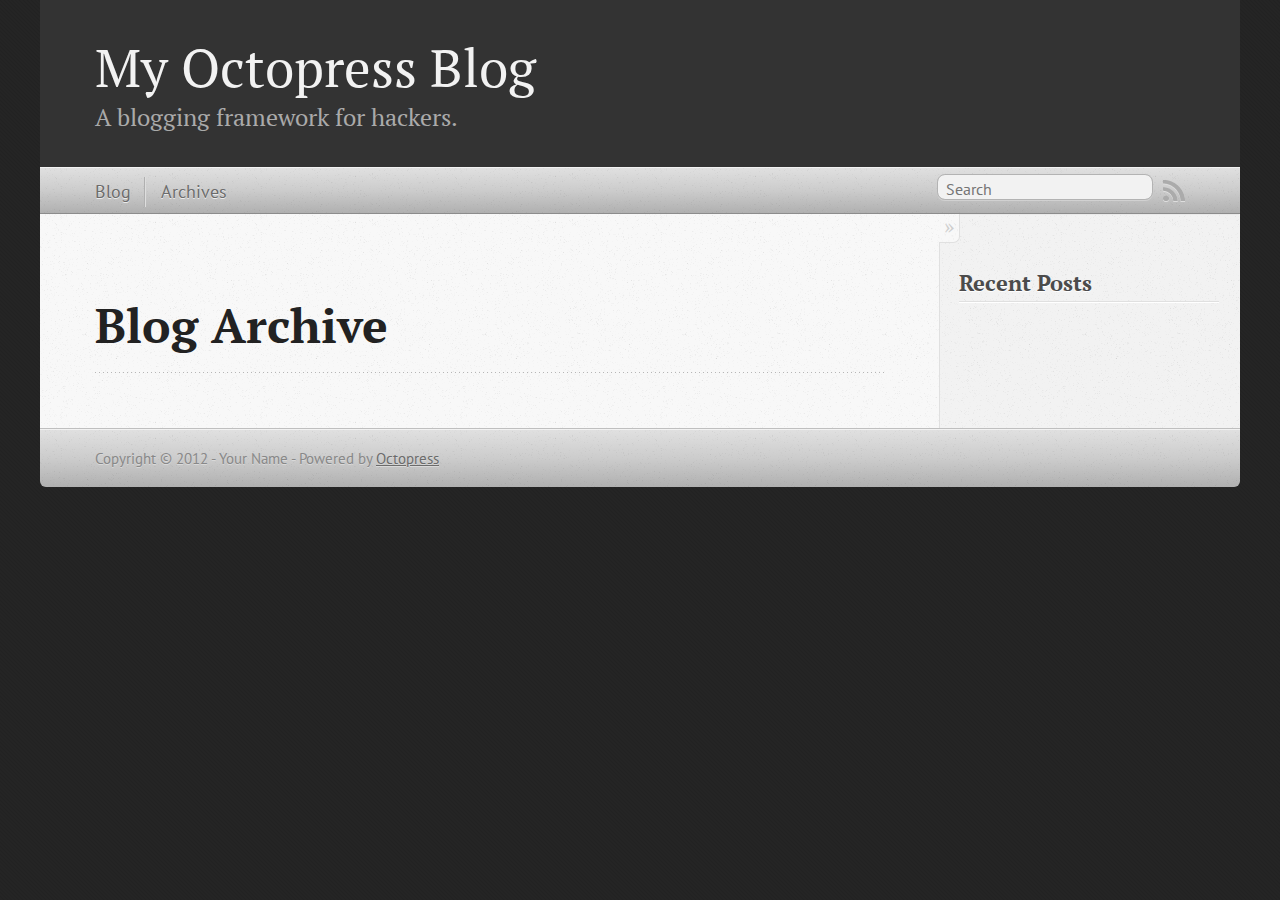
==== blog/archives/index.html @ 518b3c12 "Site updated at 2012-12-20 12:45:05 UTC" ====
<!DOCTYPE html>
<!--[if IEMobile 7 ]><html class="no-js iem7"><![endif]-->
<!--[if lt IE 9]><html class="no-js lte-ie8"><![endif]-->
<!--[if (gt IE 8)|(gt IEMobile 7)|!(IEMobile)|!(IE)]><!--><html class="no-js" lang="en"><!--<![endif]-->
<head>
  <meta charset="utf-8">
  <title>Blog Archive - My Octopress Blog</title>
  <meta name="author" content="Your Name">

  
  <meta name="description" content=" Blog Archive Recent Posts ">
  

  <!-- http://t.co/dKP3o1e -->
  <meta name="HandheldFriendly" content="True">
  <meta name="MobileOptimized" content="320">
  <meta name="viewport" content="width=device-width, initial-scale=1">

  
  <link rel="canonical" href="http://yoursite.com/blog/archives/">
  <link href="/favicon.png" rel="icon">
  <link href="/stylesheets/screen.css" media="screen, projection" rel="stylesheet" type="text/css">
  <script src="/javascripts/modernizr-2.0.js"></script>
  <script src="/javascripts/ender.js"></script>
  <script src="/javascripts/octopress.js" type="text/javascript"></script>
  <link href="/atom.xml" rel="alternate" title="My Octopress Blog" type="application/atom+xml">
  <!--Fonts from Google"s Web font directory at http://google.com/webfonts -->
<link href="http://fonts.googleapis.com/css?family=PT+Serif:regular,italic,bold,bolditalic" rel="stylesheet" type="text/css">
<link href="http://fonts.googleapis.com/css?family=PT+Sans:regular,italic,bold,bolditalic" rel="stylesheet" type="text/css">

  

</head>

<body   >
  <header role="banner"><hgroup>
  <h1><a href="/">My Octopress Blog</a></h1>
  
    <h2>A blogging framework for hackers.</h2>
  
</hgroup>

</header>
  <nav role="navigation"><ul class="subscription" data-subscription="rss">
  <li><a href="/atom.xml" rel="subscribe-rss" title="subscribe via RSS">RSS</a></li>
  
</ul>
  
<form action="http://google.com/search" method="get">
  <fieldset role="search">
    <input type="hidden" name="q" value="site:yoursite.com" />
    <input class="search" type="text" name="q" results="0" placeholder="Search"/>
  </fieldset>
</form>
  
<ul class="main-navigation">
  <li><a href="/">Blog</a></li>
  <li><a href="/blog/archives">Archives</a></li>
</ul>

</nav>
  <div id="main">
    <div id="content">
      <div>
<article role="article">
  
  <header>
    <h1 class="entry-title">Blog Archive</h1>
    
  </header>
  
  <div id="blog-archives">

</div>

  
</article>

</div>

<aside class="sidebar">
  
    <section>
  <h1>Recent Posts</h1>
  <ul id="recent_posts">
    
  </ul>
</section>






  
</aside>


    </div>
  </div>
  <footer role="contentinfo"><p>
  Copyright &copy; 2012 - Your Name -
  <span class="credit">Powered by <a href="http://octopress.org">Octopress</a></span>
</p>

</footer>
  







  <script type="text/javascript">
    (function(){
      var twitterWidgets = document.createElement('script');
      twitterWidgets.type = 'text/javascript';
      twitterWidgets.async = true;
      twitterWidgets.src = 'http://platform.twitter.com/widgets.js';
      document.getElementsByTagName('head')[0].appendChild(twitterWidgets);
    })();
  </script>





</body>
</html>
---- stylesheets/screen.css ----
html,body,div,span,applet,object,iframe,h1,h2,h3,h4,h5,h6,p,blockquote,pre,a,abbr,acronym,address,big,cite,code,del,dfn,em,img,ins,kbd,q,s,samp,small,strike,strong,sub,sup,tt,var,b,u,i,center,dl,dt,dd,ol,ul,li,fieldset,form,label,legend,table,caption,tbody,tfoot,thead,tr,th,td,article,aside,canvas,details,embed,figure,figcaption,footer,header,hgroup,menu,nav,output,ruby,section,summary,time,mark,audio,video{margin:0;padding:0;border:0;font:inherit;font-size:100%;vertical-align:baseline}html{line-height:1}ol,ul{list-style:none}table{border-collapse:collapse;border-spacing:0}caption,th,td{text-align:left;font-weight:normal;vertical-align:middle}q,blockquote{quotes:none}q:before,q:after,blockquote:before,blockquote:after{content:"";content:none}a img{border:none}article,aside,details,figcaption,figure,footer,header,hgroup,menu,nav,section,summary{display:block}article,aside,details,figcaption,figure,footer,header,hgroup,menu,nav,section,summary{display:block}a{color:#1863a1}a:visited{color:#751590}a:focus{color:#0181eb}a:hover{color:#0181eb}a:active{color:#01579f}aside.sidebar a{color:#1863a1}aside.sidebar a:focus{color:#0181eb}aside.sidebar a:hover{color:#0181eb}aside.sidebar a:active{color:#01579f}a{-webkit-transition:color 0.3s;-moz-transition:color 0.3s;-o-transition:color 0.3s;transition:color 0.3s}html{background:#252525 url('/images/line-tile.png?1356005019') top left}body>div{background:#f2f2f2 url('/images/noise.png?1356005019') top left;border-bottom:1px solid #bfbfbf}body>div>div{background:#f8f8f8 url('/images/noise.png?1356005019') top left;border-right:1px solid #e0e0e0}.heading,body>header h1,h1,h2,h3,h4,h5,h6{font-family:"PT Serif","Georgia","Helvetica Neue",Arial,sans-serif}.sans,body>header h2,article header p.meta,article>footer,#content .blog-index footer,html .gist .gist-file .gist-meta,#blog-archives a.category,#blog-archives time,aside.sidebar section,body>footer{font-family:"PT Sans","Helvetica Neue",Arial,sans-serif}.serif,body,#content .blog-index a[rel=full-article]{font-family:"PT Serif",Georgia,Times,"Times New Roman",serif}.mono,pre,code,tt,p code,li code{font-family:Menlo,Monaco,"Andale Mono","lucida console","Courier New",monospace}body>header h1{font-size:2.2em;font-family:"PT Serif","Georgia","Helvetica Neue",Arial,sans-serif;font-weight:normal;line-height:1.2em;margin-bottom:0.6667em}body>header h2{font-family:"PT Serif","Georgia","Helvetica Neue",Arial,sans-serif}body{line-height:1.5em;color:#222}h1{font-size:2.2em;line-height:1.2em}@media only screen and (min-width: 992px){body{font-size:1.15em}h1{font-size:2.6em;line-height:1.2em}}h1,h2,h3,h4,h5,h6{text-rendering:optimizelegibility;margin-bottom:1em;font-weight:bold}h2,section h1{font-size:1.5em}h3,section h2,section section h1{font-size:1.3em}h4,section h3,section section h2,section section section h1{font-size:1em}h5,section h4,section section h3{font-size:.9em}h6,section h5,section section h4,section section section h3{font-size:.8em}p,blockquote,ul,ol{margin-bottom:1.5em}ul{list-style-type:disc}ul ul{list-style-type:circle;margin-bottom:0px}ul ul ul{list-style-type:square;margin-bottom:0px}ol{list-style-type:decimal}ol ol{list-style-type:lower-alpha;margin-bottom:0px}ol ol ol{list-style-type:lower-roman;margin-bottom:0px}ul,ul ul,ul ol,ol,ol ul,ol ol{margin-left:1.3em}strong{font-weight:bold}em{font-style:italic}sup,sub{font-size:0.8em;position:relative;display:inline-block}sup{top:-0.5em}sub{bottom:-0.5em}q{font-style:italic}q:before{content:"\201C"}q:after{content:"\201D"}em,dfn{font-style:italic}strong,dfn{font-weight:bold}del,s{text-decoration:line-through}abbr,acronym{border-bottom:1px dotted;cursor:help}sub,sup{line-height:0}hr{margin-bottom:0.2em}small{font-size:.8em}big{font-size:1.2em}blockquote{font-style:italic;position:relative;font-size:1.2em;line-height:1.5em;padding-left:1em;border-left:4px solid rgba(170,170,170,0.5)}blockquote cite{font-style:italic}blockquote cite a{color:#aaa !important;word-wrap:break-word}blockquote cite:before{content:'\2014';padding-right:.3em;padding-left:.3em;color:#aaa}@media only screen and (min-width: 992px){blockquote{padding-left:1.5em;border-left-width:4px}}.pullquote-right:before,.pullquote-left:before{padding:0;border:none;content:attr(data-pullquote);float:right;width:45%;margin:.5em 0 1em 1.5em;position:relative;top:7px;font-size:1.4em;line-height:1.45em}.pullquote-left:before{float:left;margin:.5em 1.5em 1em 0}.force-wrap,article a,aside.sidebar a{white-space:-moz-pre-wrap;white-space:-pre-wrap;white-space:-o-pre-wrap;white-space:pre-wrap;word-wrap:break-word}.group,body>header,body>nav,body>footer,body #content>article,body #content>div>article,body #content>div>section,body div.pagination,aside.sidebar,#main,#content,.sidebar{*zoom:1}.group:after,body>header:after,body>nav:after,body>footer:after,body #content>article:after,body #content>div>article:after,body #content>div>section:after,body div.pagination:after,aside.sidebar:after,#main:after,#content:after,.sidebar:after{content:"";display:table;clear:both}body{-webkit-text-size-adjust:none;max-width:1200px;position:relative;margin:0 auto}body>header,body>nav,body>footer,body #content>article,body #content>div>article,body #content>div>section{padding-left:18px;padding-right:18px}@media only screen and (min-width: 480px){body>header,body>nav,body>footer,body #content>article,body #content>div>article,body #content>div>section{padding-left:25px;padding-right:25px}}@media only screen and (min-width: 768px){body>header,body>nav,body>footer,body #content>article,body #content>div>article,body #content>div>section{padding-left:35px;padding-right:35px}}@media only screen and (min-width: 992px){body>header,body>nav,body>footer,body #content>article,body #content>div>article,body #content>div>section{padding-left:55px;padding-right:55px}}body div.pagination{margin-left:18px;margin-right:18px}@media only screen and (min-width: 480px){body div.pagination{margin-left:25px;margin-right:25px}}@media only screen and (min-width: 768px){body div.pagination{margin-left:35px;margin-right:35px}}@media only screen and (min-width: 992px){body div.pagination{margin-left:55px;margin-right:55px}}body>header{font-size:1em;padding-top:1.5em;padding-bottom:1.5em}#content{overflow:hidden}#content>div,#content>article{width:100%}aside.sidebar{float:none;padding:0 18px 1px;background-color:#f7f7f7;border-top:1px solid #e0e0e0}.flex-content,article img,article video,article .flash-video,aside.sidebar img{max-width:100%;height:auto}.basic-alignment.left,article img.left,article video.left,article .left.flash-video,aside.sidebar img.left{float:left;margin-right:1.5em}.basic-alignment.right,article img.right,article video.right,article .right.flash-video,aside.sidebar img.right{float:right;margin-left:1.5em}.basic-alignment.center,article img.center,article video.center,article .center.flash-video,aside.sidebar img.center{display:block;margin:0 auto 1.5em}.basic-alignment.left,article img.left,article video.left,article .left.flash-video,aside.sidebar img.left,.basic-alignment.right,article img.right,article video.right,article .right.flash-video,aside.sidebar img.right{margin-bottom:.8em}.toggle-sidebar,.no-sidebar .toggle-sidebar{display:none}@media only screen and (min-width: 750px){body.sidebar-footer aside.sidebar{float:none;width:auto;clear:left;margin:0;padding:0 35px 1px;background-color:#f7f7f7;border-top:1px solid #eaeaea}body.sidebar-footer aside.sidebar section.odd,body.sidebar-footer aside.sidebar section.even{float:left;width:48%}body.sidebar-footer aside.sidebar section.odd{margin-left:0}body.sidebar-footer aside.sidebar section.even{margin-left:4%}body.sidebar-footer aside.sidebar.thirds section{width:30%;margin-left:5%}body.sidebar-footer aside.sidebar.thirds section.first{margin-left:0;clear:both}}body.sidebar-footer #content{margin-right:0px}body.sidebar-footer .toggle-sidebar{display:none}@media only screen and (min-width: 550px){body>header{font-size:1em}}@media only screen and (min-width: 750px){aside.sidebar{float:none;width:auto;clear:left;margin:0;padding:0 35px 1px;background-color:#f7f7f7;border-top:1px solid #eaeaea}aside.sidebar section.odd,aside.sidebar section.even{float:left;width:48%}aside.sidebar section.odd{margin-left:0}aside.sidebar section.even{margin-left:4%}aside.sidebar.thirds section{width:30%;margin-left:5%}aside.sidebar.thirds section.first{margin-left:0;clear:both}}@media only screen and (min-width: 768px){body{-webkit-text-size-adjust:auto}body>header{font-size:1.2em}#main{padding:0;margin:0 auto}#content{overflow:visible;margin-right:240px;position:relative}.no-sidebar #content{margin-right:0;border-right:0}.collapse-sidebar #content{margin-right:20px}#content>div,#content>article{padding-top:17.5px;padding-bottom:17.5px;float:left}aside.sidebar{width:210px;padding:0 15px 15px;background:none;clear:none;float:left;margin:0 -100% 0 0}aside.sidebar section{width:auto;margin-left:0}aside.sidebar section.odd,aside.sidebar section.even{float:none;width:auto;margin-left:0}.collapse-sidebar aside.sidebar{float:none;width:auto;clear:left;margin:0;padding:0 35px 1px;background-color:#f7f7f7;border-top:1px solid #eaeaea}.collapse-sidebar aside.sidebar section.odd,.collapse-sidebar aside.sidebar section.even{float:left;width:48%}.collapse-sidebar aside.sidebar section.odd{margin-left:0}.collapse-sidebar aside.sidebar section.even{margin-left:4%}.collapse-sidebar aside.sidebar.thirds section{width:30%;margin-left:5%}.collapse-sidebar aside.sidebar.thirds section.first{margin-left:0;clear:both}}@media only screen and (min-width: 992px){body>header{font-size:1.3em}#content{margin-right:300px}#content>div,#content>article{padding-top:27.5px;padding-bottom:27.5px}aside.sidebar{width:260px;padding:1.2em 20px 20px}.collapse-sidebar aside.sidebar{padding-left:55px;padding-right:55px}}@media only screen and (min-width: 768px){ul,ol{margin-left:0}}body>header{background:#333}body>header h1{display:inline-block;margin:0}body>header h1 a,body>header h1 a:visited,body>header h1 a:hover{color:#f2f2f2;text-decoration:none}body>header h2{margin:.2em 0 0;font-size:1em;color:#aaa;font-weight:normal}body>nav{position:relative;background-color:#ccc;background:url('/images/noise.png?1356005019'),-webkit-gradient(linear, 50% 0%, 50% 100%, color-stop(0%, #e0e0e0), color-stop(50%, #cccccc), color-stop(100%, #b0b0b0));background:url('/images/noise.png?1356005019'),-webkit-linear-gradient(#e0e0e0,#cccccc,#b0b0b0);background:url('/images/noise.png?1356005019'),-moz-linear-gradient(#e0e0e0,#cccccc,#b0b0b0);background:url('/images/noise.png?1356005019'),-o-linear-gradient(#e0e0e0,#cccccc,#b0b0b0);background:url('/images/noise.png?1356005019'),linear-gradient(#e0e0e0,#cccccc,#b0b0b0);border-top:1px solid #f2f2f2;border-bottom:1px solid #8c8c8c;padding-top:.35em;padding-bottom:.35em}body>nav form{-webkit-background-clip:padding;-moz-background-clip:padding;background-clip:padding-box;margin:0;padding:0}body>nav form .search{padding:.3em .5em 0;font-size:.85em;font-family:"PT Sans","Helvetica Neue",Arial,sans-serif;line-height:1.1em;width:95%;-webkit-border-radius:0.5em;-moz-border-radius:0.5em;-ms-border-radius:0.5em;-o-border-radius:0.5em;border-radius:0.5em;-webkit-background-clip:padding;-moz-background-clip:padding;background-clip:padding-box;-webkit-box-shadow:#d1d1d1 0 1px;-moz-box-shadow:#d1d1d1 0 1px;box-shadow:#d1d1d1 0 1px;background-color:#f2f2f2;border:1px solid #b3b3b3;color:#888}body>nav form .search:focus{color:#444;border-color:#80b1df;-webkit-box-shadow:#80b1df 0 0 4px,#80b1df 0 0 3px inset;-moz-box-shadow:#80b1df 0 0 4px,#80b1df 0 0 3px inset;box-shadow:#80b1df 0 0 4px,#80b1df 0 0 3px inset;background-color:#fff;outline:none}body>nav fieldset[role=search]{float:right;width:48%}body>nav fieldset.mobile-nav{float:left;width:48%}body>nav fieldset.mobile-nav select{width:100%;font-size:.8em;border:1px solid #888}body>nav ul{display:none}@media only screen and (min-width: 550px){body>nav{font-size:.9em}body>nav ul{margin:0;padding:0;border:0;overflow:hidden;*zoom:1;float:left;display:block;padding-top:.15em}body>nav ul li{list-style-image:none;list-style-type:none;margin-left:0;white-space:nowrap;display:inline;float:left;padding-left:0;padding-right:0}body>nav ul li:first-child,body>nav ul li.first{padding-left:0}body>nav ul li:last-child{padding-right:0}body>nav ul li.last{padding-right:0}body>nav ul.subscription{margin-left:.8em;float:right}body>nav ul.subscription li:last-child a{padding-right:0}body>nav ul li{margin:0}body>nav a{color:#6b6b6b;font-family:"PT Sans","Helvetica Neue",Arial,sans-serif;text-shadow:#ebebeb 0 1px;float:left;text-decoration:none;font-size:1.1em;padding:.1em 0;line-height:1.5em}body>nav a:visited{color:#6b6b6b}body>nav a:hover{color:#2b2b2b}body>nav li+li{border-left:1px solid #b0b0b0;margin-left:.8em}body>nav li+li a{padding-left:.8em;border-left:1px solid #dedede}body>nav form{float:right;text-align:left;padding-left:.8em;width:175px}body>nav form .search{width:93%;font-size:.95em;line-height:1.2em}body>nav ul[data-subscription$=email]+form{width:97px}body>nav ul[data-subscription$=email]+form .search{width:91%}body>nav fieldset.mobile-nav{display:none}body>nav fieldset[role=search]{width:99%}}@media only screen and (min-width: 992px){body>nav form{width:215px}body>nav ul[data-subscription$=email]+form{width:147px}}.no-placeholder body>nav .search{background:#f2f2f2 url('/images/search.png?1356005019') 0.3em 0.25em no-repeat;text-indent:1.3em}@media only screen and (min-width: 550px){.maskImage body>nav ul[data-subscription$=email]+form{width:123px}}@media only screen and (min-width: 992px){.maskImage body>nav ul[data-subscription$=email]+form{width:173px}}.maskImage ul.subscription{position:relative;top:.2em}.maskImage ul.subscription li,.maskImage ul.subscription a{border:0;padding:0}.maskImage a[rel=subscribe-rss]{position:relative;top:0px;text-indent:-999999em;background-color:#dedede;border:0;padding:0}.maskImage a[rel=subscribe-rss],.maskImage a[rel=subscribe-rss]:after{-webkit-mask-image:url('/images/rss.png?1356005019');-moz-mask-image:url('/images/rss.png?1356005019');-ms-mask-image:url('/images/rss.png?1356005019');-o-mask-image:url('/images/rss.png?1356005019');mask-image:url('/images/rss.png?1356005019');-webkit-mask-repeat:no-repeat;-moz-mask-repeat:no-repeat;-ms-mask-repeat:no-repeat;-o-mask-repeat:no-repeat;mask-repeat:no-repeat;width:22px;height:22px}.maskImage a[rel=subscribe-rss]:after{content:"";position:absolute;top:-1px;left:0;background-color:#ababab}.maskImage a[rel=subscribe-rss]:hover:after{background-color:#9e9e9e}.maskImage a[rel=subscribe-email]{position:relative;top:0px;text-indent:-999999em;background-color:#dedede;border:0;padding:0}.maskImage a[rel=subscribe-email],.maskImage a[rel=subscribe-email]:after{-webkit-mask-image:url('/images/email.png?1356005019');-moz-mask-image:url('/images/email.png?1356005019');-ms-mask-image:url('/images/email.png?1356005019');-o-mask-image:url('/images/email.png?1356005019');mask-image:url('/images/email.png?1356005019');-webkit-mask-repeat:no-repeat;-moz-mask-repeat:no-repeat;-ms-mask-repeat:no-repeat;-o-mask-repeat:no-repeat;mask-repeat:no-repeat;width:28px;height:22px}.maskImage a[rel=subscribe-email]:after{content:"";position:absolute;top:-1px;left:0;background-color:#ababab}.maskImage a[rel=subscribe-email]:hover:after{background-color:#9e9e9e}article{padding-top:1em}article header{position:relative;padding-top:2em;padding-bottom:1em;margin-bottom:1em;background:url('[data-uri]') bottom left repeat-x}article header h1{margin:0}article header h1 a{text-decoration:none}article header h1 a:hover{text-decoration:underline}article header p{font-size:.9em;color:#aaa;margin:0}article header p.meta{text-transform:uppercase;position:absolute;top:0}@media only screen and (min-width: 768px){article header{margin-bottom:1.5em;padding-bottom:1em;background:url('[data-uri]') bottom left repeat-x}}article h2{padding-top:0.8em;background:url('[data-uri]') top left repeat-x}.entry-content article h2:first-child,article header+h2{padding-top:0}article h2:first-child,article header+h2{background:none}article .feature{padding-top:.5em;margin-bottom:1em;padding-bottom:1em;background:url('[data-uri]') bottom left repeat-x;font-size:2.0em;font-style:italic;line-height:1.3em}article img,article video,article .flash-video{-webkit-border-radius:0.3em;-moz-border-radius:0.3em;-ms-border-radius:0.3em;-o-border-radius:0.3em;border-radius:0.3em;-webkit-box-shadow:rgba(0,0,0,0.15) 0 1px 4px;-moz-box-shadow:rgba(0,0,0,0.15) 0 1px 4px;box-shadow:rgba(0,0,0,0.15) 0 1px 4px;-webkit-box-sizing:border-box;-moz-box-sizing:border-box;box-sizing:border-box;border:#fff 0.5em solid}article video,article .flash-video{margin:0 auto 1.5em}article video{display:block;width:100%}article .flash-video>div{position:relative;display:block;padding-bottom:56.25%;padding-top:1px;height:0;overflow:hidden}article .flash-video>div iframe,article .flash-video>div object,article .flash-video>div embed{position:absolute;top:0;left:0;width:100%;height:100%}article>footer{padding-bottom:2.5em;margin-top:2em}article>footer p.meta{margin-bottom:.8em;font-size:.85em;clear:both;overflow:hidden}.blog-index article+article{background:url('[data-uri]') top left repeat-x}#content .blog-index{padding-top:0;padding-bottom:0}#content .blog-index article{padding-top:2em}#content .blog-index article header{background:none;padding-bottom:0}#content .blog-index article h1{font-size:2.2em}#content .blog-index article h1 a{color:inherit}#content .blog-index article h1 a:hover{color:#0181eb}#content .blog-index a[rel=full-article]{background:#ebebeb;display:inline-block;padding:.4em .8em;margin-right:.5em;text-decoration:none;color:#666;-webkit-transition:background-color 0.5s;-moz-transition:background-color 0.5s;-o-transition:background-color 0.5s;transition:background-color 0.5s}#content .blog-index a[rel=full-article]:hover{background:#0181eb;text-shadow:none;color:#f8f8f8}#content .blog-index footer{margin-top:1em}.separator,article>footer .byline+time:before,article>footer time+time:before,article>footer .comments:before,article>footer .byline ~ .categories:before{content:"\2022 ";padding:0 .4em 0 .2em;display:inline-block}#content div.pagination{text-align:center;font-size:.95em;position:relative;background:url('[data-uri]') top left repeat-x;padding-top:1.5em;padding-bottom:1.5em}#content div.pagination a{text-decoration:none;color:#aaa}#content div.pagination a.prev{position:absolute;left:0}#content div.pagination a.next{position:absolute;right:0}#content div.pagination a:hover{color:#0181eb}#content div.pagination a[href*=archive]:before,#content div.pagination a[href*=archive]:after{content:'\2014';padding:0 .3em}p.meta+.sharing{padding-top:1em;padding-left:0;background:url('[data-uri]') top left repeat-x}#fb-root{display:none}.highlight,html .gist .gist-file .gist-syntax .gist-highlight{border:1px solid #05232b !important}.highlight table td.code,html .gist .gist-file .gist-syntax .gist-highlight table td.code{width:100%}.highlight .line-numbers,html .gist .gist-file .gist-syntax .highlight .line_numbers{text-align:right;font-size:13px;line-height:1.45em;background:#073642 url('/images/noise.png?1356005019') top left !important;border-right:1px solid #00232c !important;-webkit-box-shadow:#083e4b -1px 0 inset;-moz-box-shadow:#083e4b -1px 0 inset;box-shadow:#083e4b -1px 0 inset;text-shadow:#021014 0 -1px;padding:.8em !important;-webkit-border-radius:0;-moz-border-radius:0;-ms-border-radius:0;-o-border-radius:0;border-radius:0}.highlight .line-numbers span,html .gist .gist-file .gist-syntax .highlight .line_numbers span{color:#586e75 !important}figure.code,.gist-file,pre{-webkit-box-shadow:rgba(0,0,0,0.06) 0 0 10px;-moz-box-shadow:rgba(0,0,0,0.06) 0 0 10px;box-shadow:rgba(0,0,0,0.06) 0 0 10px}figure.code .highlight pre,.gist-file .highlight pre,pre .highlight pre{-webkit-box-shadow:none;-moz-box-shadow:none;box-shadow:none}.gist .highlight *::-moz-selection,figure.code .highlight *::-moz-selection{background:#386774;color:inherit;text-shadow:#002b36 0 1px}.gist .highlight *::-webkit-selection,figure.code .highlight *::-webkit-selection{background:#386774;color:inherit;text-shadow:#002b36 0 1px}.gist .highlight *::selection,figure.code .highlight *::selection{background:#386774;color:inherit;text-shadow:#002b36 0 1px}html .gist .gist-file{margin-bottom:1.8em;position:relative;border:none;padding-top:26px !important}html .gist .gist-file .highlight{margin-bottom:0}html .gist .gist-file .gist-syntax{border-bottom:0 !important;background:none !important}html .gist .gist-file .gist-syntax .gist-highlight{background:#002b36 !important}html .gist .gist-file .gist-syntax .highlight pre{padding:0}html .gist .gist-file .gist-meta{padding:.6em 0.8em;border:1px solid #083e4b !important;color:#586e75;font-size:.7em !important;background:#073642 url('/images/noise.png?1356005019') top left;line-height:1.5em}html .gist .gist-file .gist-meta a{color:#75878b !important;text-decoration:none}html .gist .gist-file .gist-meta a:hover{text-decoration:underline}html .gist .gist-file .gist-meta a:hover{color:#93a1a1 !important}html .gist .gist-file .gist-meta a[href*='#file']{position:absolute;top:0;left:0;right:-10px;color:#474747 !important}html .gist .gist-file .gist-meta a[href*='#file']:hover{color:#1863a1 !important}html .gist .gist-file .gist-meta a[href*=raw]{top:.4em}pre{background:#002b36 url('/images/noise.png?1356005019') top left;-webkit-border-radius:0.4em;-moz-border-radius:0.4em;-ms-border-radius:0.4em;-o-border-radius:0.4em;border-radius:0.4em;border:1px solid #05232b;line-height:1.45em;font-size:13px;margin-bottom:2.1em;padding:.8em 1em;color:#93a1a1;overflow:auto}h3.filename+pre{-moz-border-radius-topleft:0px;-webkit-border-top-left-radius:0px;border-top-left-radius:0px;-moz-border-radius-topright:0px;-webkit-border-top-right-radius:0px;border-top-right-radius:0px}p code,li code{display:inline-block;white-space:no-wrap;background:#fff;font-size:.8em;line-height:1.5em;color:#555;border:1px solid #ddd;-webkit-border-radius:0.4em;-moz-border-radius:0.4em;-ms-border-radius:0.4em;-o-border-radius:0.4em;border-radius:0.4em;padding:0 .3em;margin:-1px 0}p pre code,li pre code{font-size:1em !important;background:none;border:none}.pre-code,html .gist .gist-file .gist-syntax .highlight pre,.highlight code{font-family:Menlo,Monaco,"Andale Mono","lucida console","Courier New",monospace !important;overflow:scroll;overflow-y:hidden;display:block;padding:.8em;overflow-x:auto;line-height:1.45em;background:#002b36 url('/images/noise.png?1356005019') top left !important;color:#93a1a1 !important}.pre-code span,html .gist .gist-file .gist-syntax .highlight pre span,.highlight code span{color:#93a1a1 !important}.pre-code span,html .gist .gist-file .gist-syntax .highlight pre span,.highlight code span{font-style:normal !important;font-weight:normal !important}.pre-code .c,html .gist .gist-file .gist-syntax .highlight pre .c,.highlight code .c{color:#586e75 !important;font-style:italic !important}.pre-code .cm,html .gist .gist-file .gist-syntax .highlight pre .cm,.highlight code .cm{color:#586e75 !important;font-style:italic !important}.pre-code .cp,html .gist .gist-file .gist-syntax .highlight pre .cp,.highlight code .cp{color:#586e75 !important;font-style:italic !important}.pre-code .c1,html .gist .gist-file .gist-syntax .highlight pre .c1,.highlight code .c1{color:#586e75 !important;font-style:italic !important}.pre-code .cs,html .gist .gist-file .gist-syntax .highlight pre .cs,.highlight code .cs{color:#586e75 !important;font-weight:bold !important;font-style:italic !important}.pre-code .err,html .gist .gist-file .gist-syntax .highlight pre .err,.highlight code .err{color:#dc322f !important;background:none !important}.pre-code .k,html .gist .gist-file .gist-syntax .highlight pre .k,.highlight code .k{color:#cb4b16 !important}.pre-code .o,html .gist .gist-file .gist-syntax .highlight pre .o,.highlight code .o{color:#93a1a1 !important;font-weight:bold !important}.pre-code .p,html .gist .gist-file .gist-syntax .highlight pre .p,.highlight code .p{color:#93a1a1 !important}.pre-code .ow,html .gist .gist-file .gist-syntax .highlight pre .ow,.highlight code .ow{color:#2aa198 !important;font-weight:bold !important}.pre-code .gd,html .gist .gist-file .gist-syntax .highlight pre .gd,.highlight code .gd{color:#93a1a1 !important;background-color:#372c34 !important;display:inline-block}.pre-code .gd .x,html .gist .gist-file .gist-syntax .highlight pre .gd .x,.highlight code .gd .x{color:#93a1a1 !important;background-color:#4d2d33 !important;display:inline-block}.pre-code .ge,html .gist .gist-file .gist-syntax .highlight pre .ge,.highlight code .ge{color:#93a1a1 !important;font-style:italic !important}.pre-code .gh,html .gist .gist-file .gist-syntax .highlight pre .gh,.highlight code .gh{color:#586e75 !important}.pre-code .gi,html .gist .gist-file .gist-syntax .highlight pre .gi,.highlight code .gi{color:#93a1a1 !important;background-color:#1a412b !important;display:inline-block}.pre-code .gi .x,html .gist .gist-file .gist-syntax .highlight pre .gi .x,.highlight code .gi .x{color:#93a1a1 !important;background-color:#355720 !important;display:inline-block}.pre-code .gs,html .gist .gist-file .gist-syntax .highlight pre .gs,.highlight code .gs{color:#93a1a1 !important;font-weight:bold !important}.pre-code .gu,html .gist .gist-file .gist-syntax .highlight pre .gu,.highlight code .gu{color:#6c71c4 !important}.pre-code .kc,html .gist .gist-file .gist-syntax .highlight pre .kc,.highlight code .kc{color:#859900 !important;font-weight:bold !important}.pre-code .kd,html .gist .gist-file .gist-syntax .highlight pre .kd,.highlight code .kd{color:#268bd2 !important}.pre-code .kp,html .gist .gist-file .gist-syntax .highlight pre .kp,.highlight code .kp{color:#cb4b16 !important;font-weight:bold !important}.pre-code .kr,html .gist .gist-file .gist-syntax .highlight pre .kr,.highlight code .kr{color:#d33682 !important;font-weight:bold !important}.pre-code .kt,html .gist .gist-file .gist-syntax .highlight pre .kt,.highlight code .kt{color:#2aa198 !important}.pre-code .n,html .gist .gist-file .gist-syntax .highlight pre .n,.highlight code .n{color:#268bd2 !important}.pre-code .na,html .gist .gist-file .gist-syntax .highlight pre .na,.highlight code .na{color:#268bd2 !important}.pre-code .nb,html .gist .gist-file .gist-syntax .highlight pre .nb,.highlight code .nb{color:#859900 !important}.pre-code .nc,html .gist .gist-file .gist-syntax .highlight pre .nc,.highlight code .nc{color:#d33682 !important}.pre-code .no,html .gist .gist-file .gist-syntax .highlight pre .no,.highlight code .no{color:#b58900 !important}.pre-code .nl,html .gist .gist-file .gist-syntax .highlight pre .nl,.highlight code .nl{color:#859900 !important}.pre-code .ne,html .gist .gist-file .gist-syntax .highlight pre .ne,.highlight code .ne{color:#268bd2 !important;font-weight:bold !important}.pre-code .nf,html .gist .gist-file .gist-syntax .highlight pre .nf,.highlight code .nf{color:#268bd2 !important;font-weight:bold !important}.pre-code .nn,html .gist .gist-file .gist-syntax .highlight pre .nn,.highlight code .nn{color:#b58900 !important}.pre-code .nt,html .gist .gist-file .gist-syntax .highlight pre .nt,.highlight code .nt{color:#268bd2 !important;font-weight:bold !important}.pre-code .nx,html .gist .gist-file .gist-syntax .highlight pre .nx,.highlight code .nx{color:#b58900 !important}.pre-code .vg,html .gist .gist-file .gist-syntax .highlight pre .vg,.highlight code .vg{color:#268bd2 !important}.pre-code .vi,html .gist .gist-file .gist-syntax .highlight pre .vi,.highlight code .vi{color:#268bd2 !important}.pre-code .nv,html .gist .gist-file .gist-syntax .highlight pre .nv,.highlight code .nv{color:#268bd2 !important}.pre-code .mf,html .gist .gist-file .gist-syntax .highlight pre .mf,.highlight code .mf{color:#2aa198 !important}.pre-code .m,html .gist .gist-file .gist-syntax .highlight pre .m,.highlight code .m{color:#2aa198 !important}.pre-code .mh,html .gist .gist-file .gist-syntax .highlight pre .mh,.highlight code .mh{color:#2aa198 !important}.pre-code .mi,html .gist .gist-file .gist-syntax .highlight pre .mi,.highlight code .mi{color:#2aa198 !important}.pre-code .s,html .gist .gist-file .gist-syntax .highlight pre .s,.highlight code .s{color:#2aa198 !important}.pre-code .sd,html .gist .gist-file .gist-syntax .highlight pre .sd,.highlight code .sd{color:#2aa198 !important}.pre-code .s2,html .gist .gist-file .gist-syntax .highlight pre .s2,.highlight code .s2{color:#2aa198 !important}.pre-code .se,html .gist .gist-file .gist-syntax .highlight pre .se,.highlight code .se{color:#dc322f !important}.pre-code .si,html .gist .gist-file .gist-syntax .highlight pre .si,.highlight code .si{color:#268bd2 !important}.pre-code .sr,html .gist .gist-file .gist-syntax .highlight pre .sr,.highlight code .sr{color:#2aa198 !important}.pre-code .s1,html .gist .gist-file .gist-syntax .highlight pre .s1,.highlight code .s1{color:#2aa198 !important}.pre-code div .gd,html .gist .gist-file .gist-syntax .highlight pre div .gd,.highlight code div .gd,.pre-code div .gd .x,html .gist .gist-file .gist-syntax .highlight pre div .gd .x,.highlight code div .gd .x,.pre-code div .gi,html .gist .gist-file .gist-syntax .highlight pre div .gi,.highlight code div .gi,.pre-code div .gi .x,html .gist .gist-file .gist-syntax .highlight pre div .gi .x,.highlight code div .gi .x{display:inline-block;width:100%}.highlight,.gist-highlight{margin-bottom:1.8em;background:#002b36;overflow-y:hidden;overflow-x:auto}.highlight pre,.gist-highlight pre{background:none;-webkit-border-radius:0px;-moz-border-radius:0px;-ms-border-radius:0px;-o-border-radius:0px;border-radius:0px;border:none;padding:0;margin-bottom:0}pre::-webkit-scrollbar,.highlight::-webkit-scrollbar,.gist-highlight::-webkit-scrollbar{height:.5em;background:rgba(255,255,255,0.15)}pre::-webkit-scrollbar-thumb:horizontal,.highlight::-webkit-scrollbar-thumb:horizontal,.gist-highlight::-webkit-scrollbar-thumb:horizontal{background:rgba(255,255,255,0.2);-webkit-border-radius:4px;border-radius:4px}.highlight code{background:#000}figure.code{background:none;padding:0;border:0;margin-bottom:1.5em}figure.code pre{margin-bottom:0}figure.code figcaption{position:relative}figure.code .highlight{margin-bottom:0}.code-title,html .gist .gist-file .gist-meta a[href*='#file'],h3.filename,figure.code figcaption{text-align:center;font-size:13px;line-height:2em;text-shadow:#cbcccc 0 1px 0;color:#474747;font-weight:normal;margin-bottom:0;-moz-border-radius-topleft:5px;-webkit-border-top-left-radius:5px;border-top-left-radius:5px;-moz-border-radius-topright:5px;-webkit-border-top-right-radius:5px;border-top-right-radius:5px;font-family:"Helvetica Neue", Arial, "Lucida Grande", "Lucida Sans Unicode", Lucida, sans-serif;background:#aaa url('/images/code_bg.png?1356005019') top repeat-x;border:1px solid #565656;border-top-color:#cbcbcb;border-left-color:#a5a5a5;border-right-color:#a5a5a5;border-bottom:0}.download-source,html .gist .gist-file .gist-meta a[href*=raw],figure.code figcaption a{position:absolute;right:.8em;text-decoration:none;color:#666 !important;z-index:1;font-size:13px;text-shadow:#cbcccc 0 1px 0;padding-left:3em}.download-source:hover,html .gist .gist-file .gist-meta a[href*=raw]:hover,figure.code figcaption a:hover{text-decoration:underline}#archive #content>div,#archive #content>div>article{padding-top:0}#blog-archives{color:#aaa}#blog-archives article{padding:1em 0 1em;position:relative;background:url('[data-uri]') bottom left repeat-x}#blog-archives article:last-child{background:none}#blog-archives article footer{padding:0;margin:0}#blog-archives h1{color:#222;margin-bottom:.3em}#blog-archives h2{display:none}#blog-archives h1{font-size:1.5em}#blog-archives h1 a{text-decoration:none;color:inherit;font-weight:normal;display:inline-block}#blog-archives h1 a:hover{text-decoration:underline}#blog-archives h1 a:hover{color:#0181eb}#blog-archives a.category,#blog-archives time{color:#aaa}#blog-archives .entry-content{display:none}#blog-archives time{font-size:.9em;line-height:1.2em}#blog-archives time .month,#blog-archives time .day{display:inline-block}#blog-archives time .month{text-transform:uppercase}#blog-archives p{margin-bottom:1em}#blog-archives a,#blog-archives .entry-content a{color:inherit}#blog-archives a:hover,#blog-archives .entry-content a:hover{color:#0181eb}#blog-archives a:hover{color:#0181eb}@media only screen and (min-width: 550px){#blog-archives article{margin-left:5em}#blog-archives h2{margin-bottom:.3em;font-weight:normal;display:inline-block;position:relative;top:-1px;float:left}#blog-archives h2:first-child{padding-top:.75em}#blog-archives time{position:absolute;text-align:right;left:0em;top:1.8em}#blog-archives .year{display:none}#blog-archives article{padding-left:4.5em;padding-bottom:.7em}#blog-archives a.category{line-height:1.1em}}#content>.category article{margin-left:0;padding-left:6.8em}#content>.category .year{display:inline}.side-shadow-border,aside.sidebar section h1,aside.sidebar li{-webkit-box-shadow:#fff 0 1px;-moz-box-shadow:#fff 0 1px;box-shadow:#fff 0 1px}aside.sidebar{overflow:hidden;color:#4b4b4b;text-shadow:#fff 0 1px}aside.sidebar section{font-size:.8em;line-height:1.4em;margin-bottom:1.5em}aside.sidebar section h1{margin:1.5em 0 0;padding-bottom:.2em;border-bottom:1px solid #e0e0e0}aside.sidebar section h1+p{padding-top:.4em}aside.sidebar img{-webkit-border-radius:0.3em;-moz-border-radius:0.3em;-ms-border-radius:0.3em;-o-border-radius:0.3em;border-radius:0.3em;-webkit-box-shadow:rgba(0,0,0,0.15) 0 1px 4px;-moz-box-shadow:rgba(0,0,0,0.15) 0 1px 4px;box-shadow:rgba(0,0,0,0.15) 0 1px 4px;-webkit-box-sizing:border-box;-moz-box-sizing:border-box;box-sizing:border-box;border:#fff 0.3em solid}aside.sidebar ul{margin-bottom:0.5em;margin-left:0}aside.sidebar li{list-style:none;padding:.5em 0;margin:0;border-bottom:1px solid #e0e0e0}aside.sidebar li p:last-child{margin-bottom:0}aside.sidebar a{color:inherit;-webkit-transition:color 0.5s;-moz-transition:color 0.5s;-o-transition:color 0.5s;transition:color 0.5s}aside.sidebar:hover a{color:#1863a1}aside.sidebar:hover a:hover{color:#0181eb}.aside-alt-link,#tweets a[href*='twitter.com/search'],#pinboard_linkroll .pin-tag{color:#7e7e7e}.aside-alt-link:hover,#tweets a[href*='twitter.com/search']:hover,#pinboard_linkroll .pin-tag:hover{color:#0181eb}@media only screen and (min-width: 768px){.toggle-sidebar{outline:none;position:absolute;right:-10px;top:0;bottom:0;display:inline-block;text-decoration:none;color:#cecece;width:9px;cursor:pointer}.toggle-sidebar:hover{background:#e9e9e9;background:-webkit-gradient(linear, 0% 50%, 100% 50%, color-stop(0%, rgba(224,224,224,0.5)), color-stop(100%, rgba(224,224,224,0)));background:-webkit-linear-gradient(left, rgba(224,224,224,0.5),rgba(224,224,224,0));background:-moz-linear-gradient(left, rgba(224,224,224,0.5),rgba(224,224,224,0));background:-o-linear-gradient(left, rgba(224,224,224,0.5),rgba(224,224,224,0));background:linear-gradient(left, rgba(224,224,224,0.5),rgba(224,224,224,0))}.toggle-sidebar:after{position:absolute;right:-11px;top:0;width:20px;font-size:1.2em;line-height:1.1em;padding-bottom:.15em;-moz-border-radius-bottomright:0.3em;-webkit-border-bottom-right-radius:0.3em;border-bottom-right-radius:0.3em;text-align:center;background:#f8f8f8 url('/images/noise.png?1356005019') top left;border-bottom:1px solid #e0e0e0;border-right:1px solid #e0e0e0;content:"\00BB";text-indent:-1px}.collapse-sidebar .toggle-sidebar{text-indent:0px;right:-20px;width:19px}.collapse-sidebar .toggle-sidebar:hover{background:#e9e9e9}.collapse-sidebar .toggle-sidebar:after{border-left:1px solid #e0e0e0;text-shadow:#fff 0 1px;content:"\00AB";left:0px;right:0;text-align:center;text-indent:0;border:0;border-right-width:0;background:none}}#tweets .loading{background:url('[data-uri]') no-repeat center 0.5em;color:#c4c4c4;text-shadow:#f8f8f8 0 1px;text-align:center;padding:2.5em 0 .5em}#tweets .loading.error{background:url('[data-uri]') no-repeat center 0.5em}#tweets p{position:relative;padding-right:1em}#tweets a[href*=status]:first-child{color:#a4a4a4;float:right;padding:0 0 .1em 1em;position:relative;right:-1.3em;text-shadow:#fff 0 1px;font-size:.7em;text-decoration:none}#tweets a[href*=status]:first-child span{font-size:1.5em}#tweets a[href*=status]:first-child:hover{color:#0181eb;text-decoration:none}#tweets a[href*='twitter.com/search']{text-decoration:none}#tweets a[href*='twitter.com/search']:hover{text-decoration:underline}.googleplus h1{-moz-box-shadow:none !important;-webkit-box-shadow:none !important;-o-box-shadow:none !important;box-shadow:none !important;border-bottom:0px none !important}.googleplus a{text-decoration:none;white-space:normal !important;line-height:32px}.googleplus a img{float:left;margin-right:0.5em;border:0 none}.googleplus-hidden{position:absolute;top:-1000em;left:-1000em}#pinboard_linkroll .pin-title,#pinboard_linkroll .pin-description{display:block;margin-bottom:.5em}#pinboard_linkroll .pin-tag{text-decoration:none}#pinboard_linkroll .pin-tag:hover{text-decoration:underline}#pinboard_linkroll .pin-tag:after{content:','}#pinboard_linkroll .pin-tag:last-child:after{content:''}.delicious-posts a.delicious-link{margin-bottom:.5em;display:block}.delicious-posts p{font-size:1em}body>footer{font-size:.8em;color:#888;text-shadow:#d9d9d9 0 1px;background-color:#ccc;background:url('/images/noise.png?1356005019'),-webkit-gradient(linear, 50% 0%, 50% 100%, color-stop(0%, #e0e0e0), color-stop(50%, #cccccc), color-stop(100%, #b0b0b0));background:url('/images/noise.png?1356005019'),-webkit-linear-gradient(#e0e0e0,#cccccc,#b0b0b0);background:url('/images/noise.png?1356005019'),-moz-linear-gradient(#e0e0e0,#cccccc,#b0b0b0);background:url('/images/noise.png?1356005019'),-o-linear-gradient(#e0e0e0,#cccccc,#b0b0b0);background:url('/images/noise.png?1356005019'),linear-gradient(#e0e0e0,#cccccc,#b0b0b0);border-top:1px solid #f2f2f2;position:relative;padding-top:1em;padding-bottom:1em;margin-bottom:3em;-moz-border-radius-bottomleft:0.4em;-webkit-border-bottom-left-radius:0.4em;border-bottom-left-radius:0.4em;-moz-border-radius-bottomright:0.4em;-webkit-border-bottom-right-radius:0.4em;border-bottom-right-radius:0.4em;z-index:1}body>footer a{color:#6b6b6b}body>footer a:visited{color:#6b6b6b}body>footer a:hover{color:#484848}body>footer p:last-child{margin-bottom:0}
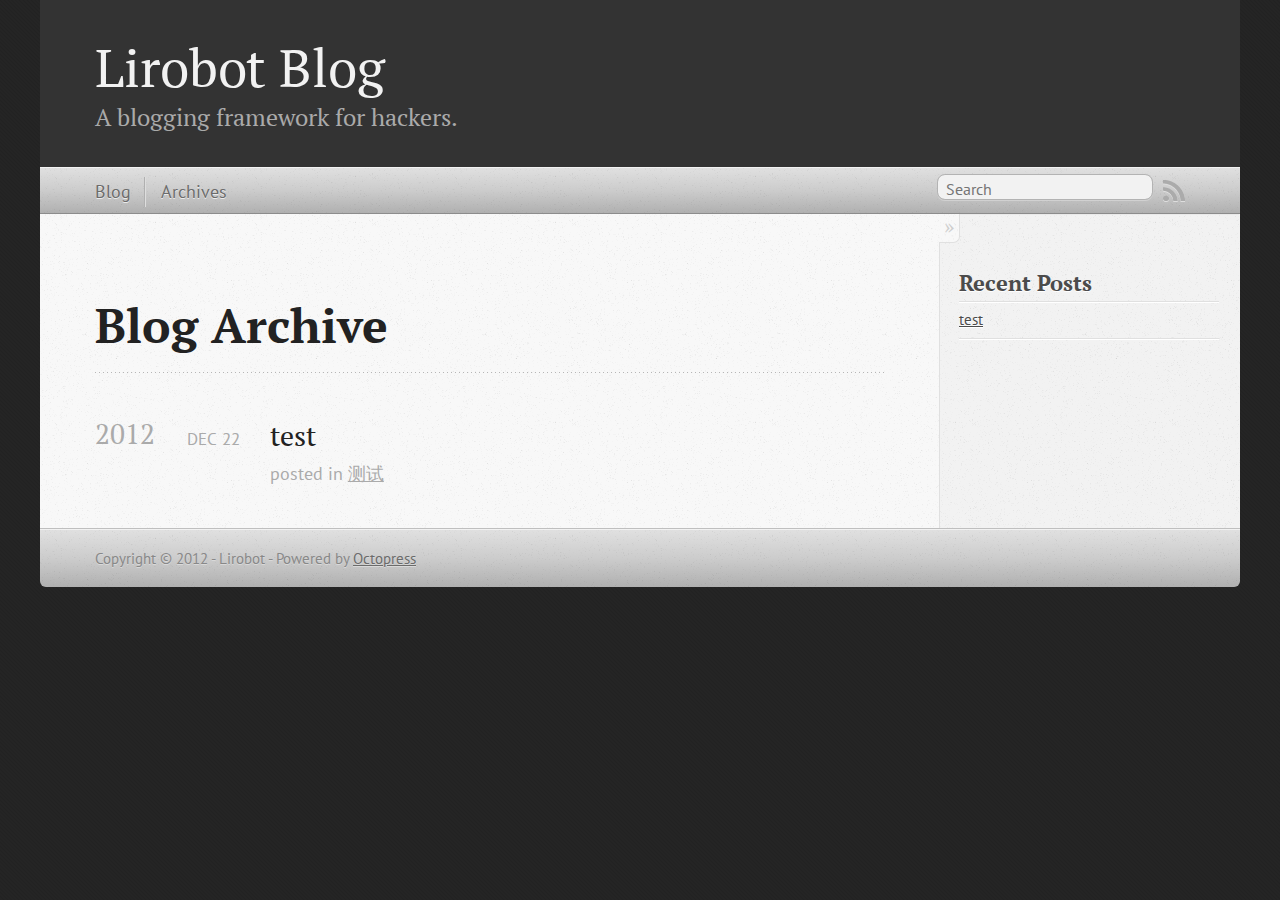
==== commit 246a88bb: "Site updated at 2012-12-21 18:52:03 UTC" ====
--- a/blog/archives/index.html
+++ b/blog/archives/index.html
@@ -5,11 +5,12 @@
 <!--[if (gt IE 8)|(gt IEMobile 7)|!(IEMobile)|!(IE)]><!--><html class="no-js" lang="en"><!--<![endif]-->
 <head>
   <meta charset="utf-8">
-  <title>Blog Archive - My Octopress Blog</title>
-  <meta name="author" content="Your Name">
+  <title>Blog Archive - Lirobot Blog</title>
+  <meta name="author" content="Lirobot">
 
   
-  <meta name="description" content=" Blog Archive Recent Posts ">
+  <meta name="description" content=" Blog Archive 2012 test
+Dec 22 2012 posted in 测试 Recent Posts test ">
   
 
   <!-- http://t.co/dKP3o1e -->
@@ -18,13 +19,13 @@
   <meta name="viewport" content="width=device-width, initial-scale=1">
 
   
-  <link rel="canonical" href="http://yoursite.com/blog/archives/">
+  <link rel="canonical" href="www.lirobot.com/blog/archives/">
   <link href="/favicon.png" rel="icon">
   <link href="/stylesheets/screen.css" media="screen, projection" rel="stylesheet" type="text/css">
   <script src="/javascripts/modernizr-2.0.js"></script>
   <script src="/javascripts/ender.js"></script>
   <script src="/javascripts/octopress.js" type="text/javascript"></script>
-  <link href="/atom.xml" rel="alternate" title="My Octopress Blog" type="application/atom+xml">
+  <link href="/atom.xml" rel="alternate" title="Lirobot Blog" type="application/atom+xml">
   <!--Fonts from Google"s Web font directory at http://google.com/webfonts -->
 <link href="http://fonts.googleapis.com/css?family=PT+Serif:regular,italic,bold,bolditalic" rel="stylesheet" type="text/css">
 <link href="http://fonts.googleapis.com/css?family=PT+Sans:regular,italic,bold,bolditalic" rel="stylesheet" type="text/css">
@@ -35,7 +36,7 @@
 
 <body   >
   <header role="banner"><hgroup>
-  <h1><a href="/">My Octopress Blog</a></h1>
+  <h1><a href="/">Lirobot Blog</a></h1>
   
     <h2>A blogging framework for hackers.</h2>
   
@@ -49,7 +50,7 @@
   
 <form action="http://google.com/search" method="get">
   <fieldset role="search">
-    <input type="hidden" name="q" value="site:yoursite.com" />
+    <input type="hidden" name="q" value="site:www.lirobot.com" />
     <input class="search" type="text" name="q" results="0" placeholder="Search"/>
   </fieldset>
 </form>
@@ -72,6 +73,23 @@
   
   <div id="blog-archives">
 
+
+
+  
+  <h2>2012</h2>
+
+<article>
+  
+<h1><a href="/blog/2012/12/22/test/">test</a></h1>
+<time datetime="2012-12-22T00:20:00+08:00" pubdate><span class='month'>Dec</span> <span class='day'>22</span> <span class='year'>2012</span></time>
+
+<footer>
+  <span class="categories">posted in <a class='category' href='/blog/categories/测试/'>测试</a></span>
+</footer>
+
+
+</article>
+
 </div>
 
   
@@ -84,6 +102,10 @@
     <section>
   <h1>Recent Posts</h1>
   <ul id="recent_posts">
+    
+      <li class="post">
+        <a href="/blog/2012/12/22/test/">test</a>
+      </li>
     
   </ul>
 </section>
@@ -100,7 +122,7 @@
     </div>
   </div>
   <footer role="contentinfo"><p>
-  Copyright &copy; 2012 - Your Name -
+  Copyright &copy; 2012 - Lirobot -
   <span class="credit">Powered by <a href="http://octopress.org">Octopress</a></span>
 </p>
 
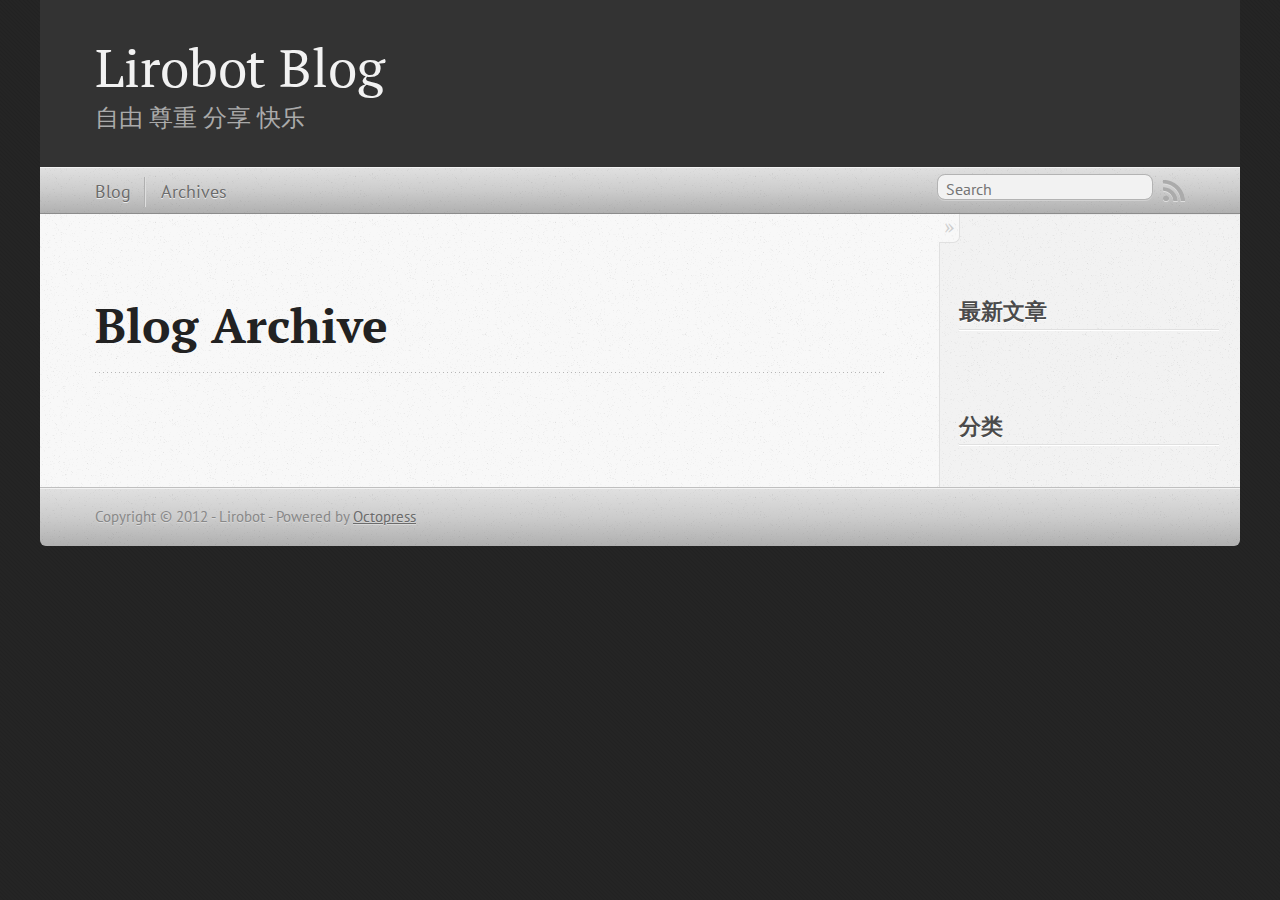
==== commit ae011177: "Site updated at 2012-12-22 08:06:27 UTC" ====
--- a/blog/archives/index.html
+++ b/blog/archives/index.html
@@ -9,8 +9,7 @@
   <meta name="author" content="Lirobot">
 
   
-  <meta name="description" content=" Blog Archive 2012 test
-Dec 22 2012 posted in 测试 Recent Posts test ">
+  <meta name="description" content=" Blog Archive ﻿ 最新文章 ﻿ 分类 ">
   
 
   <!-- http://t.co/dKP3o1e -->
@@ -19,7 +18,7 @@
   <meta name="viewport" content="width=device-width, initial-scale=1">
 
   
-  <link rel="canonical" href="www.lirobot.com/blog/archives/">
+  <link rel="canonical" href="lirobot.com/blog/archives/">
   <link href="/favicon.png" rel="icon">
   <link href="/stylesheets/screen.css" media="screen, projection" rel="stylesheet" type="text/css">
   <script src="/javascripts/modernizr-2.0.js"></script>
@@ -38,7 +37,7 @@
   <header role="banner"><hgroup>
   <h1><a href="/">Lirobot Blog</a></h1>
   
-    <h2>A blogging framework for hackers.</h2>
+    <h2>自由 尊重 分享 快乐</h2>
   
 </hgroup>
 
@@ -50,7 +49,7 @@
   
 <form action="http://google.com/search" method="get">
   <fieldset role="search">
-    <input type="hidden" name="q" value="site:www.lirobot.com" />
+    <input type="hidden" name="q" value="site:lirobot.com" />
     <input class="search" type="text" name="q" results="0" placeholder="Search"/>
   </fieldset>
 </form>
@@ -73,23 +72,6 @@
   
   <div id="blog-archives">
 
-
-
-  
-  <h2>2012</h2>
-
-<article>
-  
-<h1><a href="/blog/2012/12/22/test/">test</a></h1>
-<time datetime="2012-12-22T00:20:00+08:00" pubdate><span class='month'>Dec</span> <span class='day'>22</span> <span class='year'>2012</span></time>
-
-<footer>
-  <span class="categories">posted in <a class='category' href='/blog/categories/测试/'>测试</a></span>
-</footer>
-
-
-</article>
-
 </div>
 
   
@@ -99,15 +81,15 @@
 
 <aside class="sidebar">
   
-    <section>
-  <h1>Recent Posts</h1>
+    ﻿<section>
+  <h1>最新文章</h1>
   <ul id="recent_posts">
     
-      <li class="post">
-        <a href="/blog/2012/12/22/test/">test</a>
-      </li>
-    
   </ul>
+</section>
+﻿<section>
+  <h1>分类</h1>
+    <ul id="category-list"></ul>
 </section>
 
 
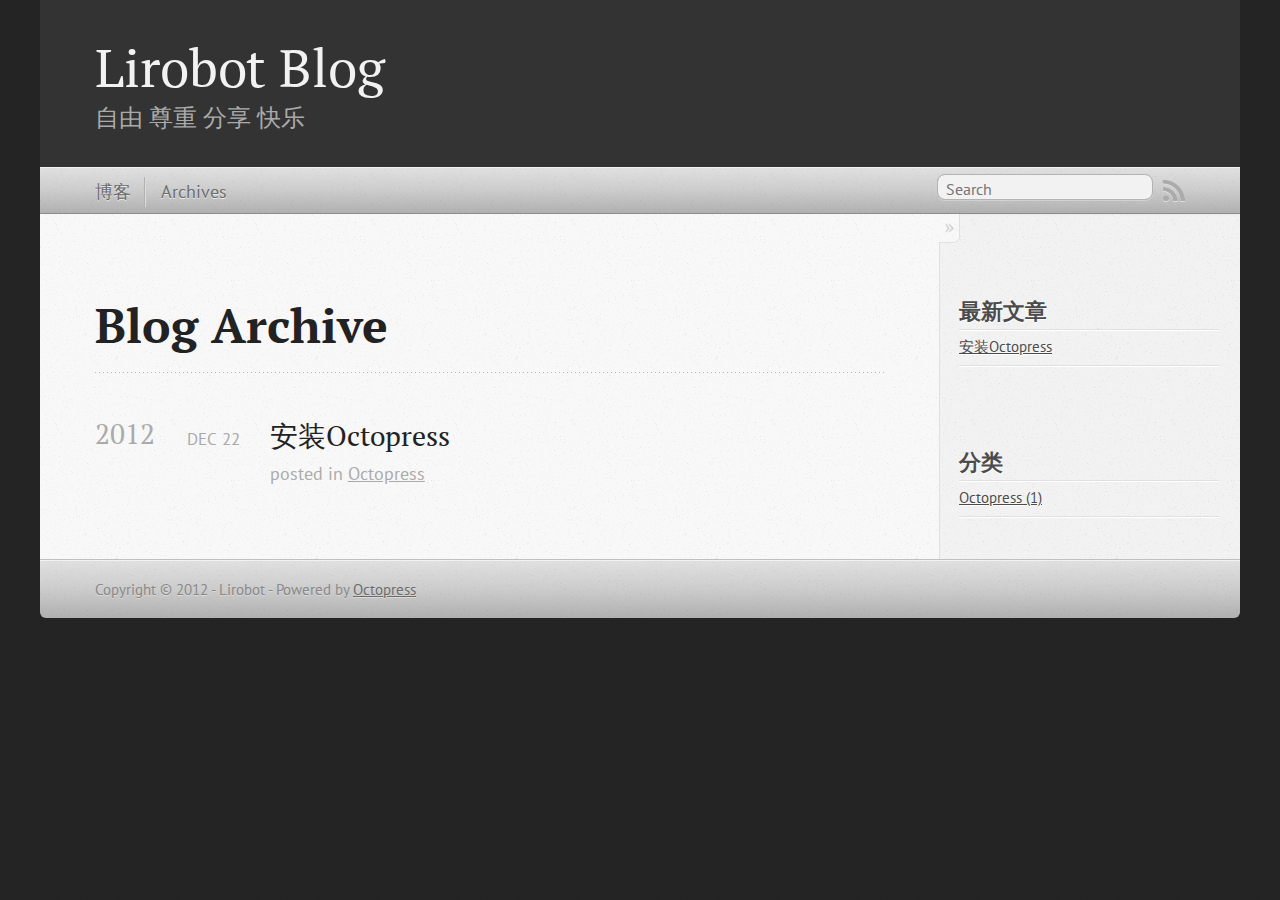
==== commit 7ae9ff60: "Site updated at 2012-12-22 09:35:36 UTC" ====
--- a/blog/archives/index.html
+++ b/blog/archives/index.html
@@ -9,7 +9,8 @@
   <meta name="author" content="Lirobot">
 
   
-  <meta name="description" content=" Blog Archive ﻿ 最新文章 ﻿ 分类 ">
+  <meta name="description" content=" Blog Archive 2012 安装Octopress
+Dec 22 2012 posted in Octopress ﻿ 最新文章 安装Octopress ﻿ 分类 Octopress (1) ">
   
 
   <!-- http://t.co/dKP3o1e -->
@@ -30,6 +31,18 @@
 <link href="http://fonts.googleapis.com/css?family=PT+Sans:regular,italic,bold,bolditalic" rel="stylesheet" type="text/css">
 
   
+  <script type="text/javascript">
+    var _gaq = _gaq || [];
+    _gaq.push(['_setAccount', 'UA-37213290-1']);
+    _gaq.push(['_trackPageview']);
+
+    (function() {
+      var ga = document.createElement('script'); ga.type = 'text/javascript'; ga.async = true;
+      ga.src = ('https:' == document.location.protocol ? 'https://ssl' : 'http://www') + '.google-analytics.com/ga.js';
+      var s = document.getElementsByTagName('script')[0]; s.parentNode.insertBefore(ga, s);
+    })();
+  </script>
+
 
 </head>
 
@@ -54,8 +67,8 @@
   </fieldset>
 </form>
   
-<ul class="main-navigation">
-  <li><a href="/">Blog</a></li>
+﻿<ul class="main-navigation">
+  <li><a href="/">博客</a></li>
   <li><a href="/blog/archives">Archives</a></li>
 </ul>
 
@@ -72,6 +85,23 @@
   
   <div id="blog-archives">
 
+
+
+  
+  <h2>2012</h2>
+
+<article>
+  
+<h1><a href="/blog/2012/12/22/install-octopress/">安装Octopress</a></h1>
+<time datetime="2012-12-22T16:35:00+08:00" pubdate><span class='month'>Dec</span> <span class='day'>22</span> <span class='year'>2012</span></time>
+
+<footer>
+  <span class="categories">posted in <a class='category' href='/blog/categories/octopress/'>Octopress</a></span>
+</footer>
+
+
+</article>
+
 </div>
 
   
@@ -85,11 +115,15 @@
   <h1>最新文章</h1>
   <ul id="recent_posts">
     
+      <li class="post">
+        <a href="/blog/2012/12/22/install-octopress/">安装Octopress</a>
+      </li>
+    
   </ul>
 </section>
 ﻿<section>
   <h1>分类</h1>
-    <ul id="category-list"></ul>
+    <ul id="category-list"><li><a href='/blog/categories/octopress'>Octopress (1)</a></li></ul>
 </section>
 
 
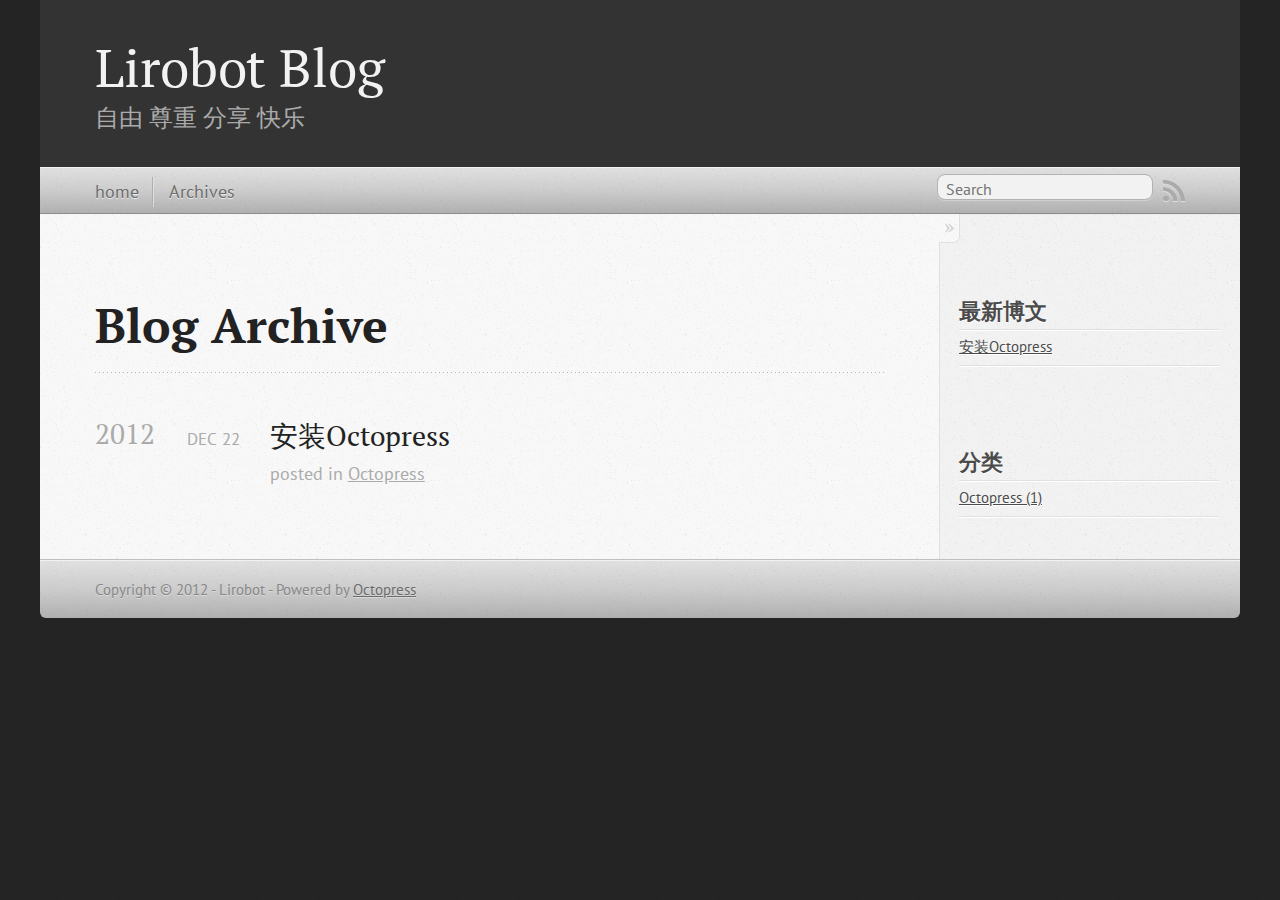
==== commit ea04a516: "Site updated at 2012-12-22 10:02:25 UTC" ====
--- a/blog/archives/index.html
+++ b/blog/archives/index.html
@@ -10,7 +10,7 @@
 
   
   <meta name="description" content=" Blog Archive 2012 安装Octopress
-Dec 22 2012 posted in Octopress ﻿ 最新文章 安装Octopress ﻿ 分类 Octopress (1) ">
+Dec 22 2012 posted in Octopress ﻿ 最新博文 安装Octopress ﻿ 分类 Octopress (1) ">
   
 
   <!-- http://t.co/dKP3o1e -->
@@ -68,7 +68,7 @@
 </form>
   
 ﻿<ul class="main-navigation">
-  <li><a href="/">博客</a></li>
+  <li><a href="/">home</a></li>
   <li><a href="/blog/archives">Archives</a></li>
 </ul>
 
@@ -112,7 +112,7 @@
 <aside class="sidebar">
   
     ﻿<section>
-  <h1>最新文章</h1>
+  <h1>最新博文</h1>
   <ul id="recent_posts">
     
       <li class="post">
